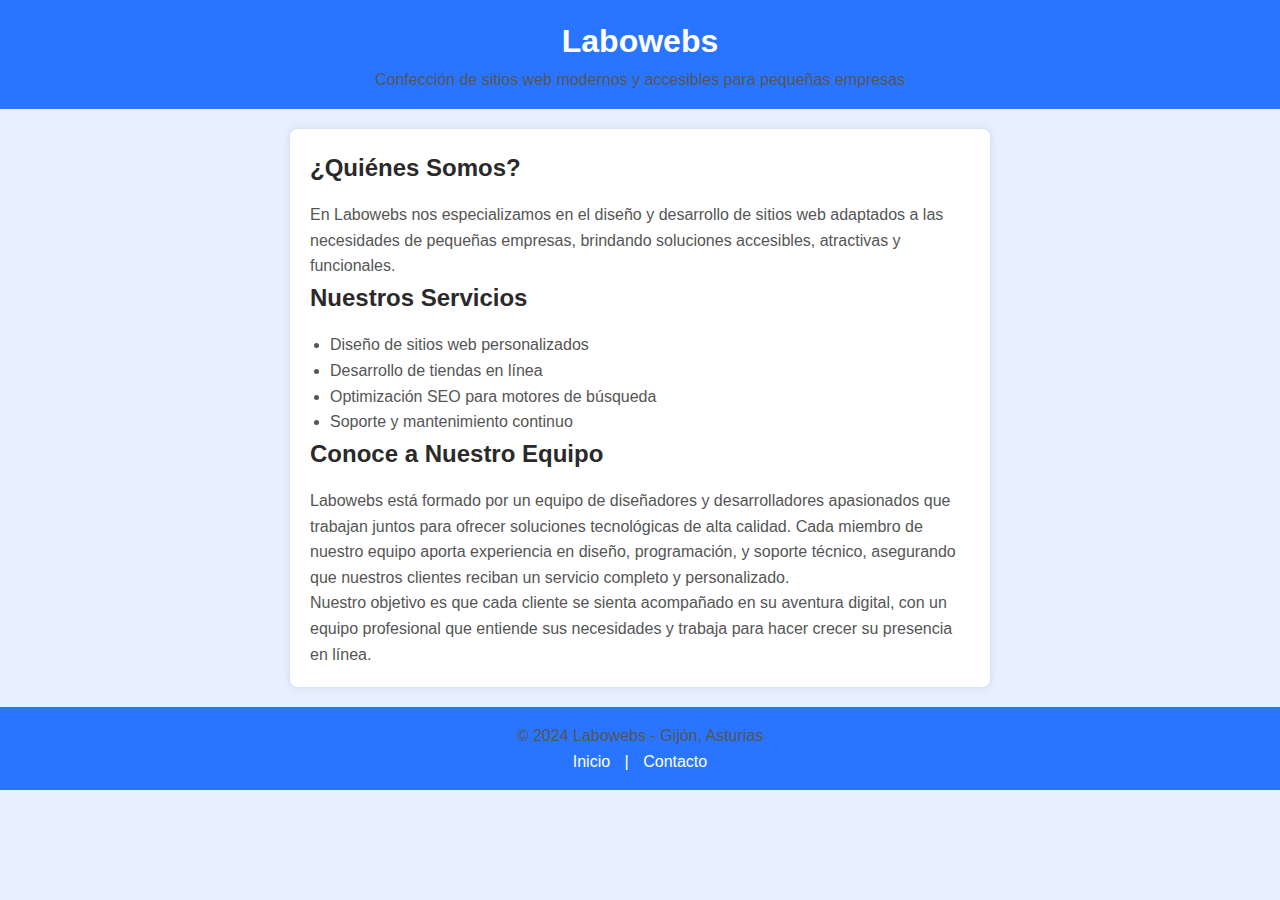
==== index.html @ 633903cd "Commit inicial" ====
<!DOCTYPE html>
<html lang="es">
<head>
    <meta charset="UTF-8">
    <meta name="viewport" content="width=device-width, initial-scale=1.0">
    <title>Labowebs - Sitios Web para Pequeñas Empresas</title>
    <link rel="stylesheet" href="css/estilos.css">
</head>
<body>
    <header>
        <h1>Labowebs</h1>
        <p>Confección de sitios web modernos y accesibles para pequeñas empresas</p>
    </header>

    <section class="about">
        <h2>¿Quiénes Somos?</h2>
        <p>En Labowebs nos especializamos en el diseño y desarrollo de sitios web adaptados a las necesidades de pequeñas empresas, brindando soluciones accesibles, atractivas y funcionales.</p>

        <h2>Nuestros Servicios</h2>
        <ul>
            <li>Diseño de sitios web personalizados</li>
            <li>Desarrollo de tiendas en línea</li>
            <li>Optimización SEO para motores de búsqueda</li>
            <li>Soporte y mantenimiento continuo</li>
        </ul>

        <h2>Conoce a Nuestro Equipo</h2>
        <p>Labowebs está formado por un equipo de diseñadores y desarrolladores apasionados que trabajan juntos para ofrecer soluciones tecnológicas de alta calidad. Cada miembro de nuestro equipo aporta experiencia en diseño, programación, y soporte técnico, asegurando que nuestros clientes reciban un servicio completo y personalizado.</p>
        <p>Nuestro objetivo es que cada cliente se sienta acompañado en su aventura digital, con un equipo profesional que entiende sus necesidades y trabaja para hacer crecer su presencia en línea.</p>
    </section>

    <footer>
        <p>© 2024 Labowebs - Gijón, Asturias</p>
        <nav>
            <a href="index.html">Inicio</a> | <a href="contacto.html">Contacto</a>
        </nav>
    </footer>
</body>
</html>
---- css/estilos.css ----
* {
    margin: 0;
    padding: 0;
    box-sizing: border-box;
}

body {
    font-family: Arial, sans-serif;
    color: #2a2a2a;
    line-height: 1.6;
    background-color: #e6f0ff;
    display: flex;
    flex-direction: column;
    min-height: 100vh;
}

header, footer {
    background-color: #2a75ff;
    color: #ffffff;
    text-align: center;
    padding: 1em 0;
}

header h1, footer p {
    margin: 0;
}

section.about, section.contact-form, section.map {
    margin: 20px auto;
    max-width: 700px;
    padding: 20px;
    background: #ffffff;
    border-radius: 8px;
    box-shadow: 0 0 10px rgba(0, 0, 0, 0.1);
}

h2 {
    color: #2a2a2a;
    margin-bottom: 15px;
}

p, li {
    color: #555;
}

ul {
    list-style-type: disc;
    padding-left: 20px;
}

label {
    display: block;
    margin: 10px 0 5px;
    color: #333;
}

input, textarea, button {
    width: 100%;
    padding: 10px;
    margin: 5px 0;
    border-radius: 4px;
    border: 1px solid #cce0ff;
    font-size: 16px;
}

input:focus, textarea:focus {
    border-color: #2a75ff;
    outline: none;
}

button {
    background-color: #2a75ff;
    color: #fff;
    cursor: pointer;
    border: none;
    transition: background 0.3s;
    font-size: 16px;
}

button:hover {
    background-color: #1a5bd4;
}

nav a {
    color: #ffffff;
    text-decoration: none;
    margin: 0 10px;
}

nav a:hover {
    text-decoration: underline;
}
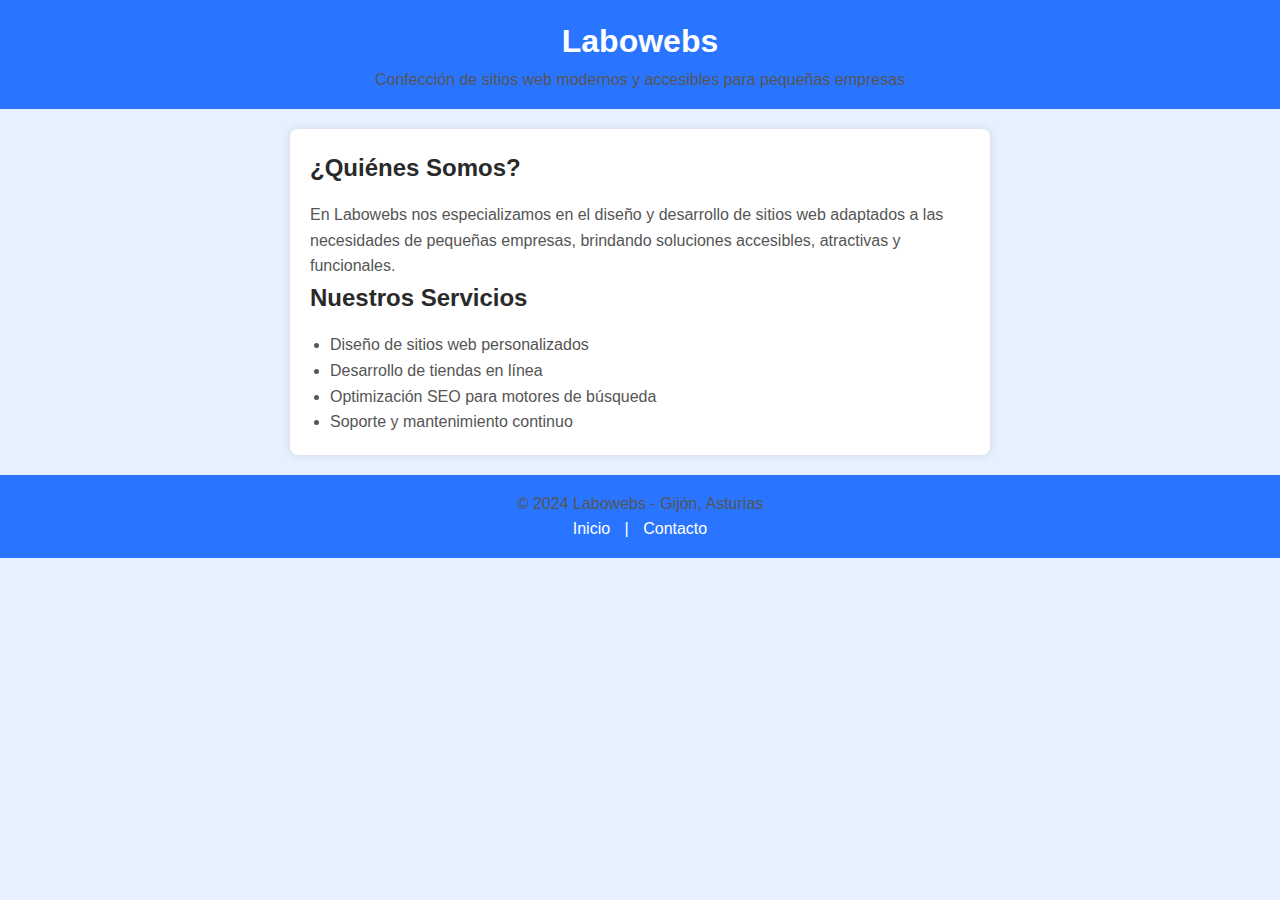
==== commit ef3f82ab: "Removed texts that need to be added later on" ====
--- a/index.html
+++ b/index.html
@@ -23,10 +23,6 @@
             <li>Optimización SEO para motores de búsqueda</li>
             <li>Soporte y mantenimiento continuo</li>
         </ul>
-
-        <h2>Conoce a Nuestro Equipo</h2>
-        <p>Labowebs está formado por un equipo de diseñadores y desarrolladores apasionados que trabajan juntos para ofrecer soluciones tecnológicas de alta calidad. Cada miembro de nuestro equipo aporta experiencia en diseño, programación, y soporte técnico, asegurando que nuestros clientes reciban un servicio completo y personalizado.</p>
-        <p>Nuestro objetivo es que cada cliente se sienta acompañado en su aventura digital, con un equipo profesional que entiende sus necesidades y trabaja para hacer crecer su presencia en línea.</p>
     </section>
 
     <footer>
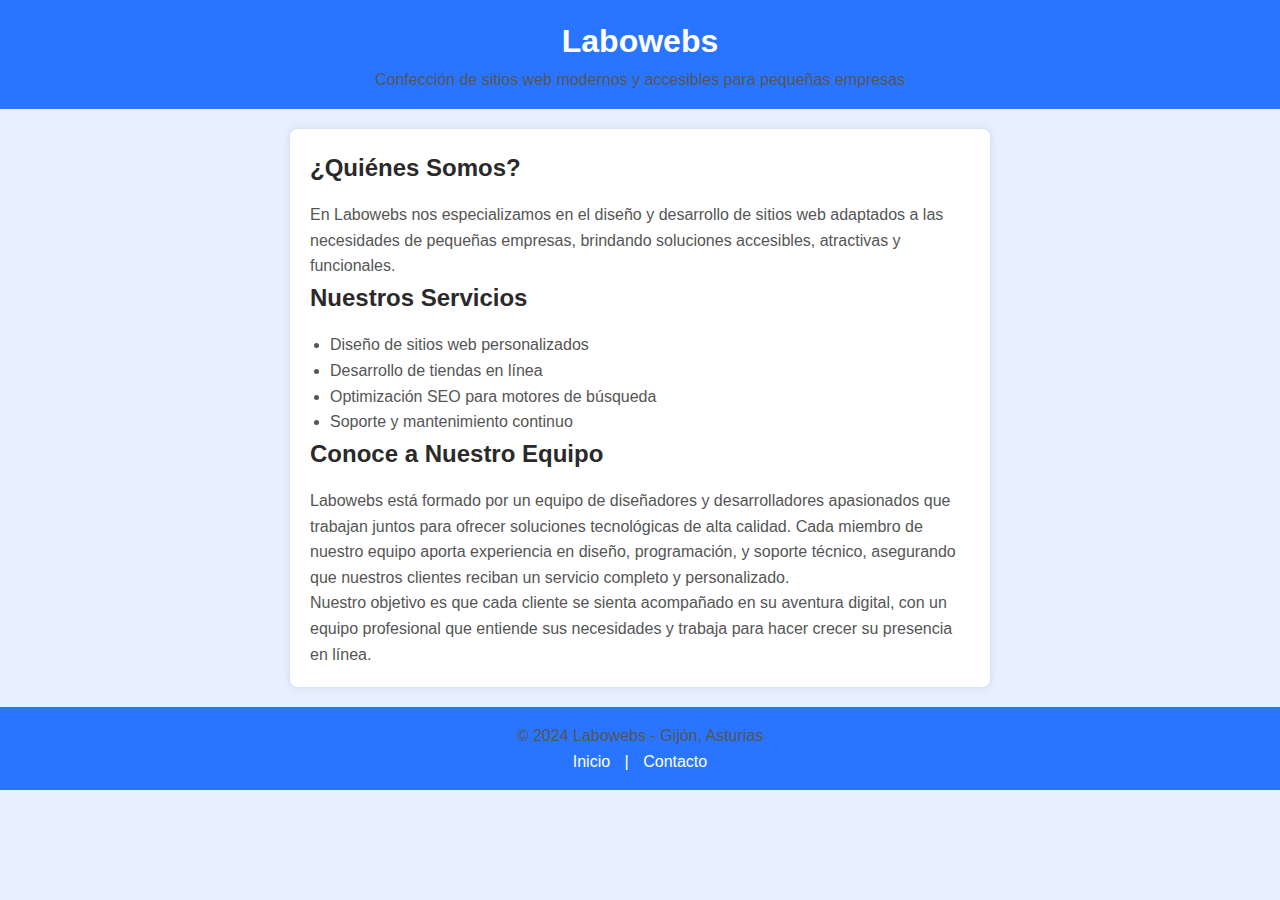
==== commit 0b46aa13: "añadido auto a index.html" ====
--- a/index.html
+++ b/index.html
@@ -1,3 +1,5 @@
+<!-- author: Alvaro Ronco Acebal -->
+
 <!DOCTYPE html>
 <html lang="es">
 <head>
@@ -23,6 +25,10 @@
             <li>Optimización SEO para motores de búsqueda</li>
             <li>Soporte y mantenimiento continuo</li>
         </ul>
+
+        <h2>Conoce a Nuestro Equipo</h2>
+        <p>Labowebs está formado por un equipo de diseñadores y desarrolladores apasionados que trabajan juntos para ofrecer soluciones tecnológicas de alta calidad. Cada miembro de nuestro equipo aporta experiencia en diseño, programación, y soporte técnico, asegurando que nuestros clientes reciban un servicio completo y personalizado.</p>
+        <p>Nuestro objetivo es que cada cliente se sienta acompañado en su aventura digital, con un equipo profesional que entiende sus necesidades y trabaja para hacer crecer su presencia en línea.</p>
     </section>
 
     <footer>
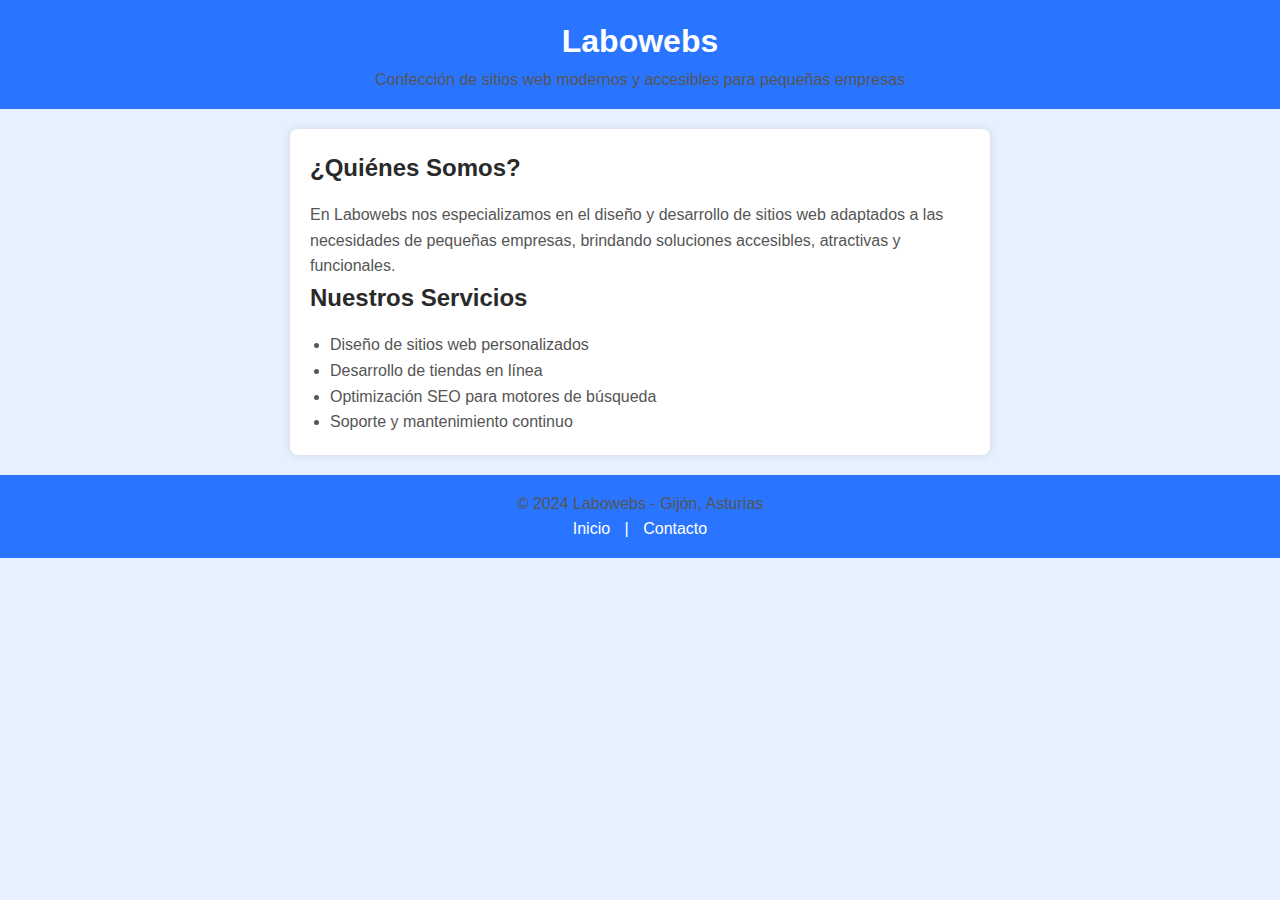
==== commit b27663a4: "Merge branch 'feature-estilos'" ====
--- a/index.html
+++ b/index.html
@@ -25,10 +25,6 @@
             <li>Optimización SEO para motores de búsqueda</li>
             <li>Soporte y mantenimiento continuo</li>
         </ul>
-
-        <h2>Conoce a Nuestro Equipo</h2>
-        <p>Labowebs está formado por un equipo de diseñadores y desarrolladores apasionados que trabajan juntos para ofrecer soluciones tecnológicas de alta calidad. Cada miembro de nuestro equipo aporta experiencia en diseño, programación, y soporte técnico, asegurando que nuestros clientes reciban un servicio completo y personalizado.</p>
-        <p>Nuestro objetivo es que cada cliente se sienta acompañado en su aventura digital, con un equipo profesional que entiende sus necesidades y trabaja para hacer crecer su presencia en línea.</p>
     </section>
 
     <footer>
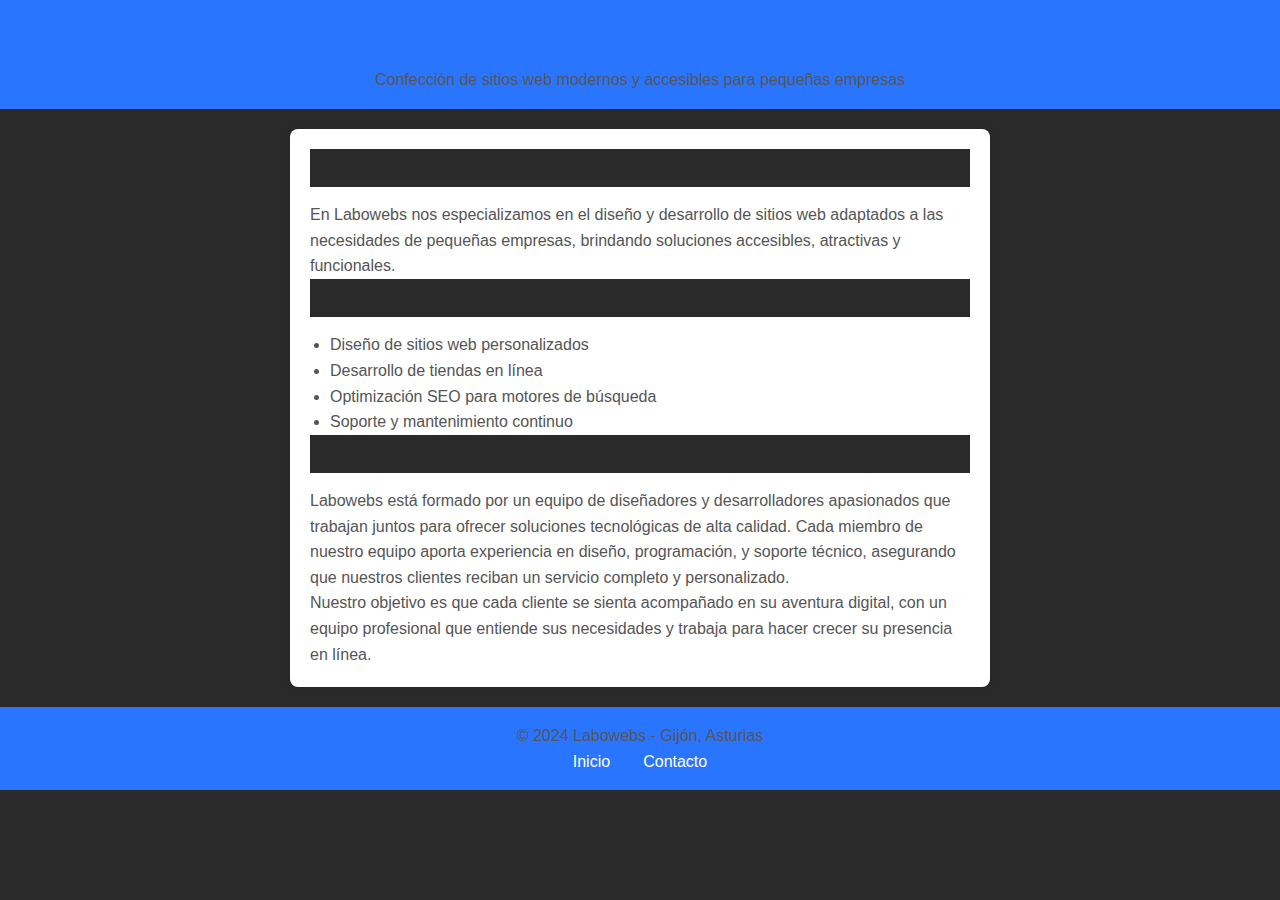
==== commit 5dab6587: "Añadido parrafo y titulo a la seccion de about." ====
--- a/index.html
+++ b/index.html
@@ -25,6 +25,16 @@
             <li>Optimización SEO para motores de búsqueda</li>
             <li>Soporte y mantenimiento continuo</li>
         </ul>
+
+        <h2>Conoce a Nuestro Equipo</h2>
+ <p>Labowebs está formado por un equipo de diseñadores y 
+desarrolladores apasionados que trabajan juntos para ofrecer soluciones 
+tecnológicas de alta calidad. Cada miembro de nuestro equipo aporta 
+experiencia en diseño, programación, y soporte técnico, asegurando que 
+nuestros clientes reciban un servicio completo y personalizado.</p>
+ <p>Nuestro objetivo es que cada cliente se sienta acompañado en su 
+aventura digital, con un equipo profesional que entiende sus necesidades y 
+     trabaja para hacer crecer su presencia en línea.</p>
     </section>
 
     <footer>
--- a/css/estilos.css
+++ b/css/estilos.css
@@ -8,7 +8,7 @@
     font-family: Arial, sans-serif;
     color: #2a2a2a;
     line-height: 1.6;
-    background-color: #e6f0ff;
+    background-color: #2a2a2a;
     display: flex;
     flex-direction: column;
     min-height: 100vh;
@@ -16,7 +16,7 @@
 
 header, footer {
     background-color: #2a75ff;
-    color: #ffffff;
+    color: #2a75ff;
     text-align: center;
     padding: 1em 0;
 }
@@ -37,6 +37,7 @@
 h2 {
     color: #2a2a2a;
     margin-bottom: 15px;
+    background-color: #2a2a2a;
 }
 
 p, li {
